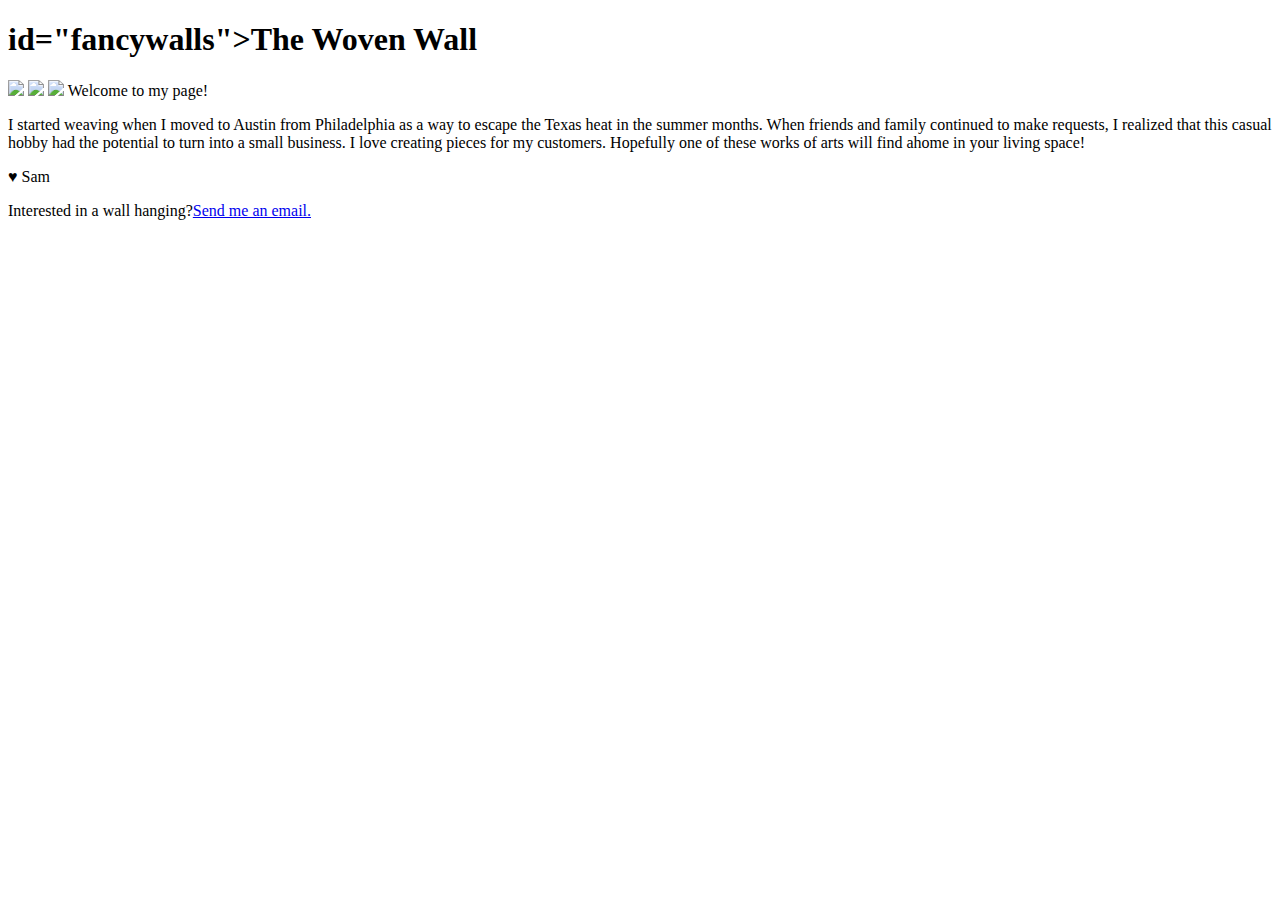
==== unit_3/index.html @ 7866ebd9 "unit 3 style and content" ====
<!DOCTYPE html>
<html>
<head>
	<title>The Woven Wall</title>
	<link rel="stylesheet" type="text/css" href="CSS/style.css">
</head>
<body>
  <h1>id="fancywalls">The Woven Wall</h1>
  <p>
      <img src="IMG_1641.jpg">
      <img src="IMG_1644.jpg">
      <img src="IMG_1643.jpg">
  Welcome to my page!</p>
  <p> I started weaving when I moved to Austin from Philadelphia as a way to escape the Texas heat in the summer months. When friends and family continued to make requests, I realized that this casual hobby had the potential to turn into a small business. I love creating pieces for my customers. Hopefully one of these works of arts will find ahome in your living space!</p>
  <p>&hearts; Sam<p>
  <p>Interested in a wall hanging?<a href="mailto:sbrennan822@gmail.com?
  	subject=Wall Hanging Inquiry!">Send me an email.</a></p>
</body>
</html>
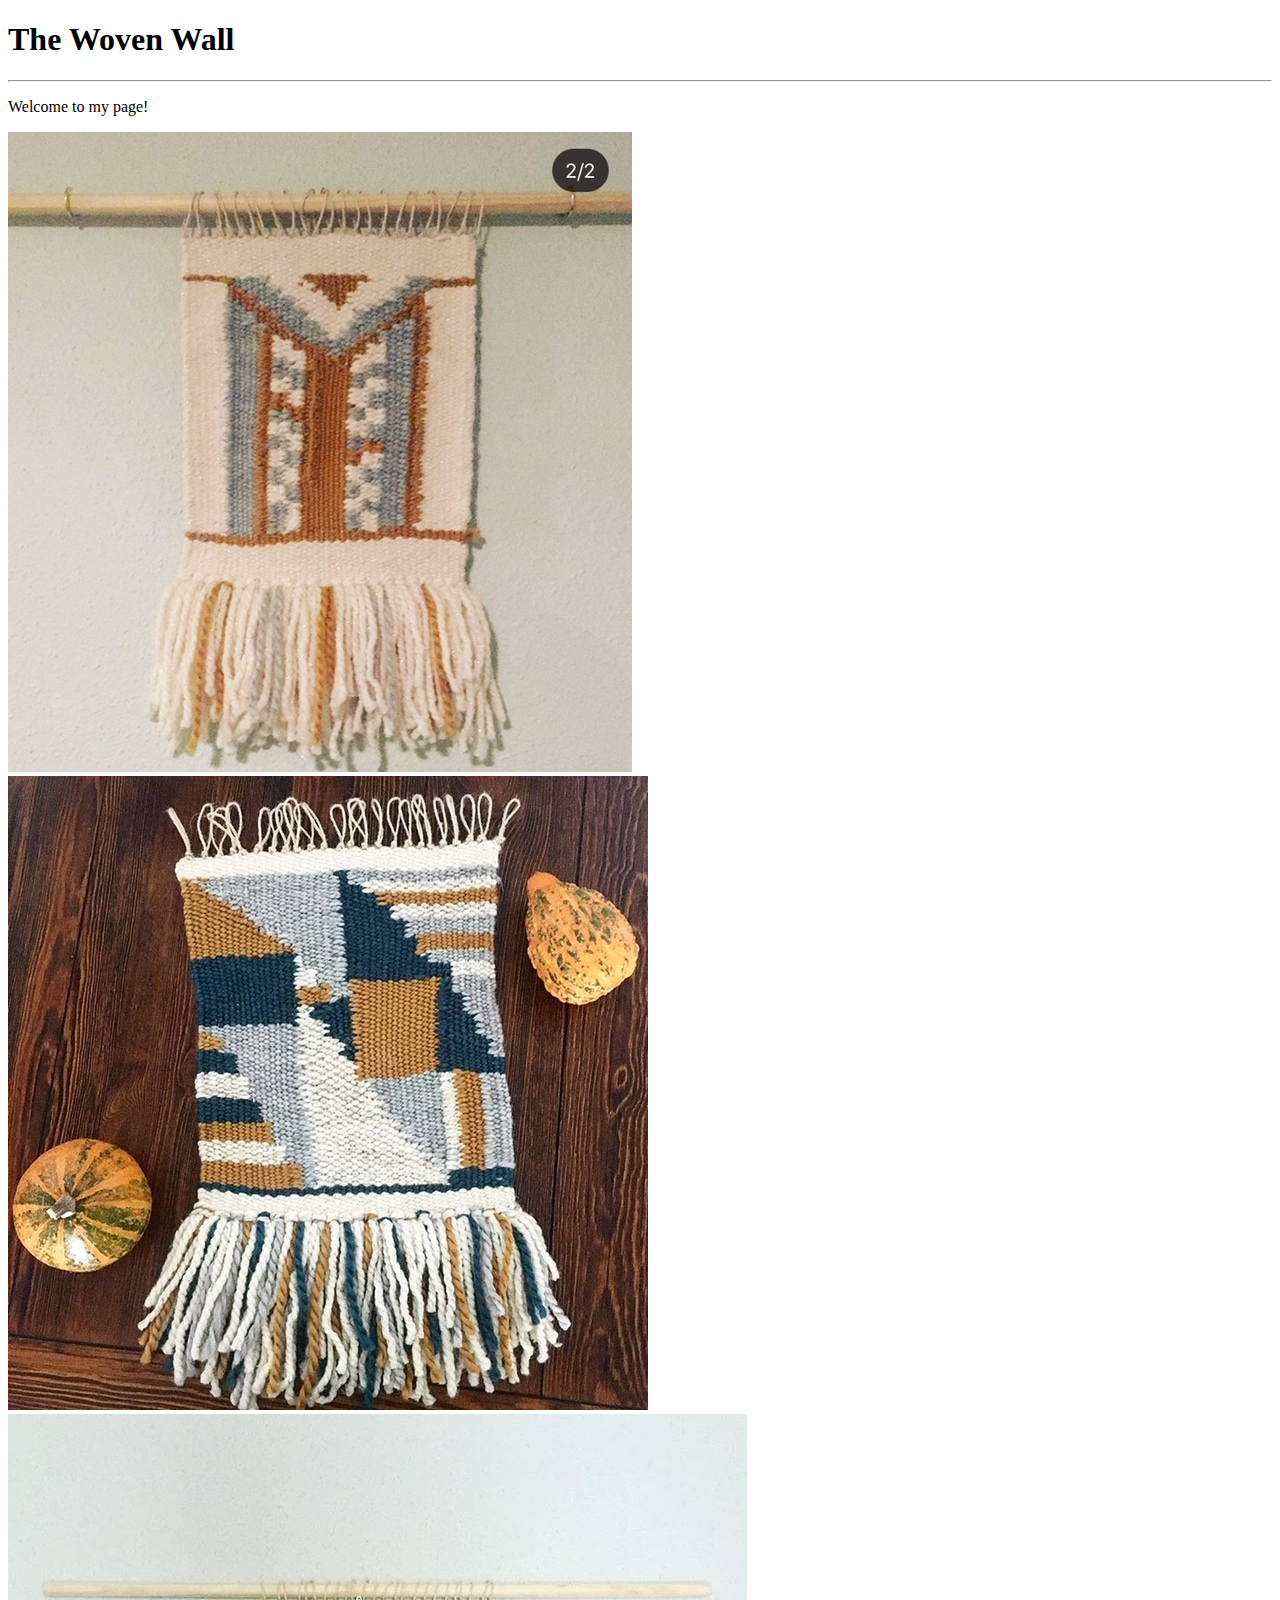
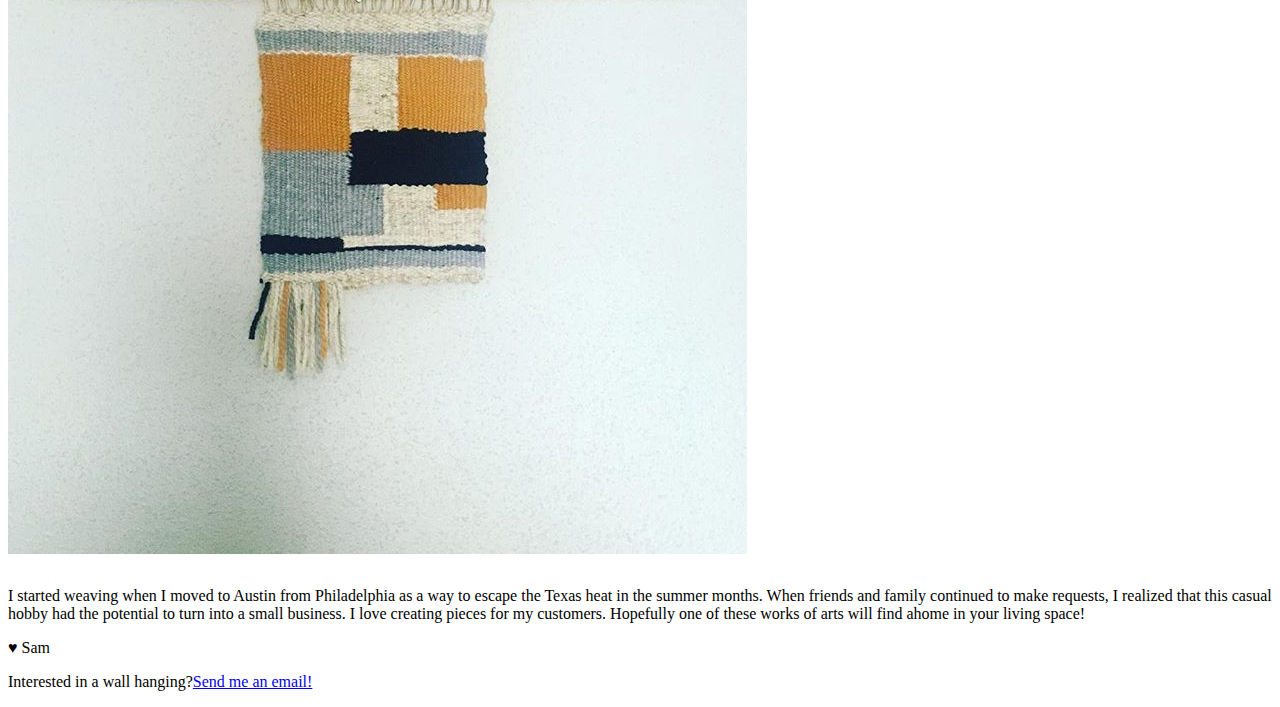
==== commit 9a20c545: "updates on style and content" ====
--- a/unit_3/index.html
+++ b/unit_3/index.html
@@ -5,16 +5,16 @@
 	<link rel="stylesheet" type="text/css" href="CSS/style.css">
 </head>
 <body>
-  <h1>id="fancywalls">The Woven Wall</h1>
-  <p>
-      <img src="IMG_1641.jpg">
-      <img src="IMG_1644.jpg">
-      <img src="IMG_1643.jpg">
-  Welcome to my page!</p>
-  <p> I started weaving when I moved to Austin from Philadelphia as a way to escape the Texas heat in the summer months. When friends and family continued to make requests, I realized that this casual hobby had the potential to turn into a small business. I love creating pieces for my customers. Hopefully one of these works of arts will find ahome in your living space!</p>
+  <h1 id="fancywalls">The Woven Wall</h1>
+     <hr> 
+  <p id="welcome">Welcome to my page!</p>
+    <img src="images/IMG_1644.jpg">
+    <img src="images/IMG_1641.jpg">
+    <img src="images/IMG_1643.jpg">
+  <p id="history">I started weaving when I moved to Austin from Philadelphia as a way to escape the Texas heat in the summer months. When friends and family continued to make requests, I realized that this casual hobby had the potential to turn into a small business. I love creating pieces for my customers. Hopefully one of these works of arts will find ahome in your living space!</p>
   <p>&hearts; Sam<p>
   <p>Interested in a wall hanging?<a href="mailto:sbrennan822@gmail.com?
-  	subject=Wall Hanging Inquiry!">Send me an email.</a></p>
+  	subject=Wall Hanging Inquiry!  ">Send me an email!</a></p>
 </body>
 </html>
 
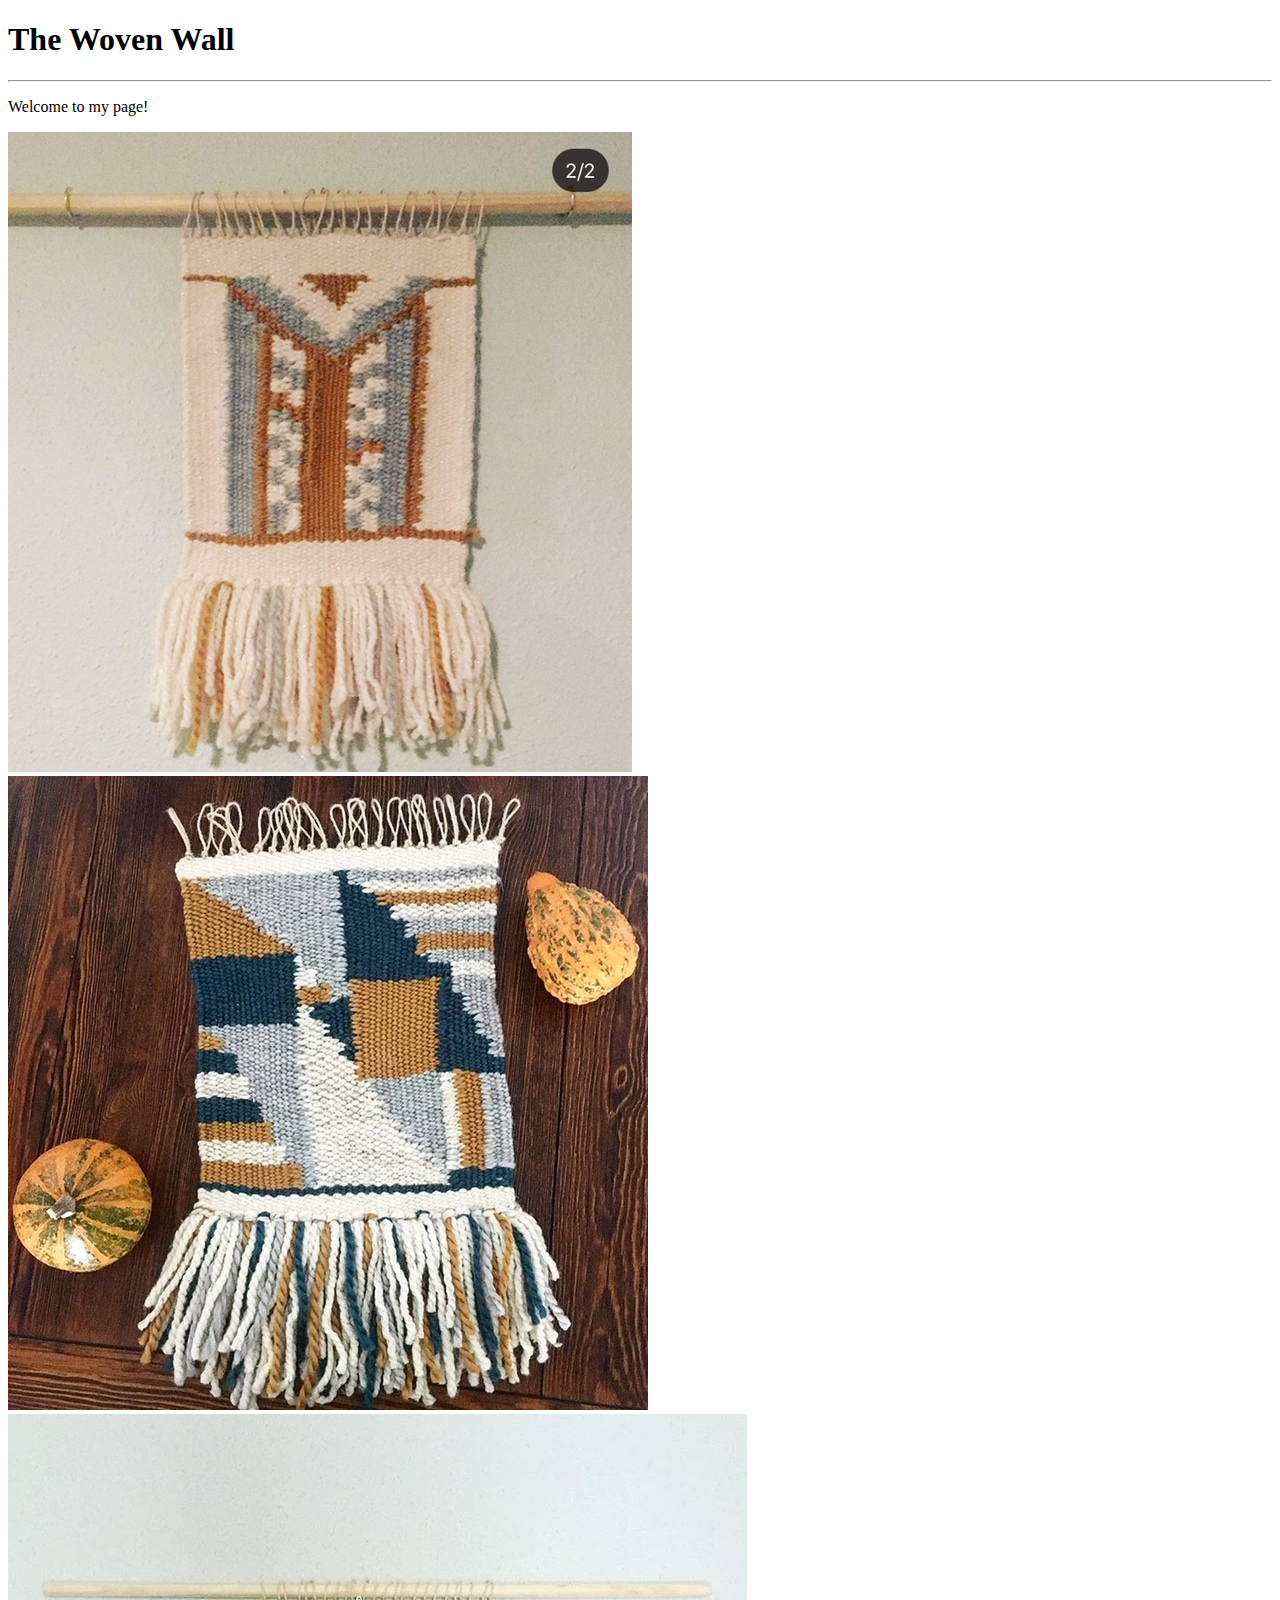
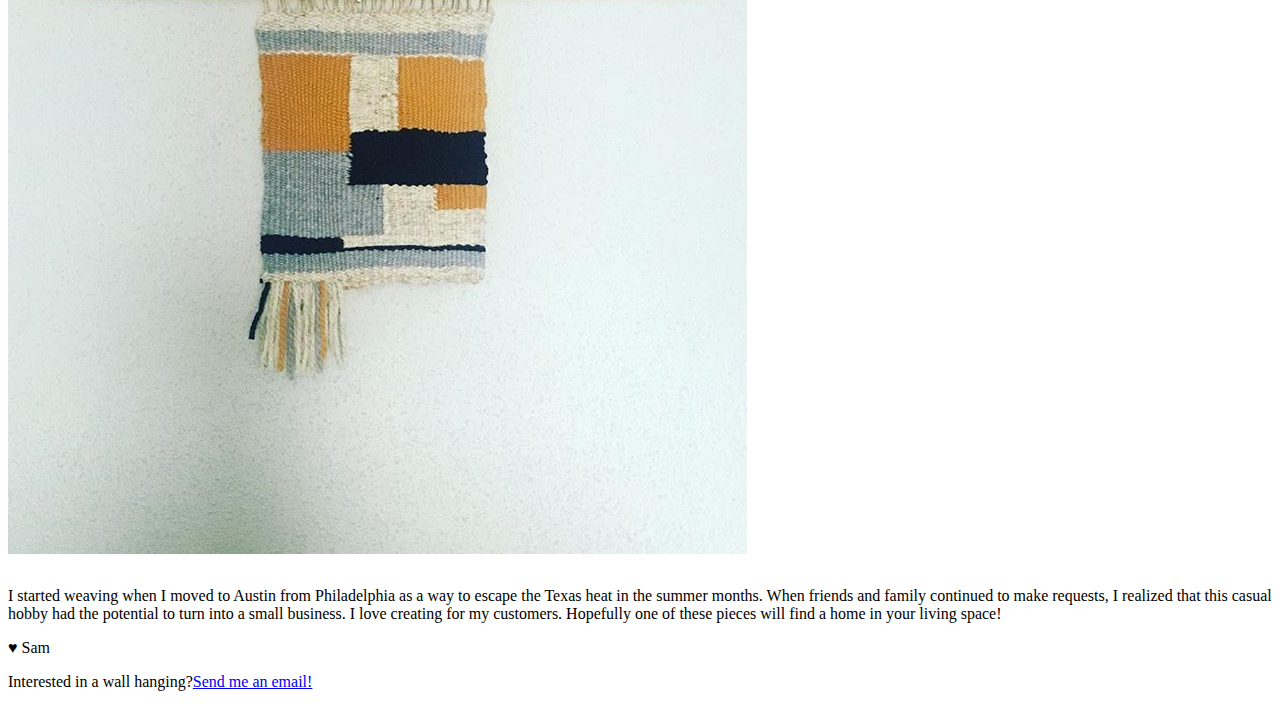
==== commit 3e9c48b8: "Updates to images and text" ====
--- a/unit_3/index.html
+++ b/unit_3/index.html
@@ -8,11 +8,11 @@
   <h1 id="fancywalls">The Woven Wall</h1>
      <hr> 
   <p id="welcome">Welcome to my page!</p>
-    <img src="images/IMG_1644.jpg">
-    <img src="images/IMG_1641.jpg">
-    <img src="images/IMG_1643.jpg">
-  <p id="history">I started weaving when I moved to Austin from Philadelphia as a way to escape the Texas heat in the summer months. When friends and family continued to make requests, I realized that this casual hobby had the potential to turn into a small business. I love creating pieces for my customers. Hopefully one of these works of arts will find ahome in your living space!</p>
-  <p>&hearts; Sam<p>
+    <img src="images/IMG_1644.jpg" alt="I am a weaving" title="I would look great in your home!">
+    <img src="images/IMG_1641.jpg" alt="I am also a weaving" title="And I would look great in your home!">
+    <img src="images/IMG_1643.jpg" alt="Me too! I'm a weaving" title="And I would also look great in your home!">
+  <p id="history">I started weaving when I moved to Austin from Philadelphia as a way to escape the Texas heat in the summer months. When friends and family continued to make requests, I realized that this casual hobby had the potential to turn into a small business. I love creating for my customers. Hopefully one of these pieces will find a home in your living space!</p>
+  <p id="signature">&hearts; Sam</p>
   <p>Interested in a wall hanging?<a href="mailto:sbrennan822@gmail.com?
   	subject=Wall Hanging Inquiry!  ">Send me an email!</a></p>
 </body>
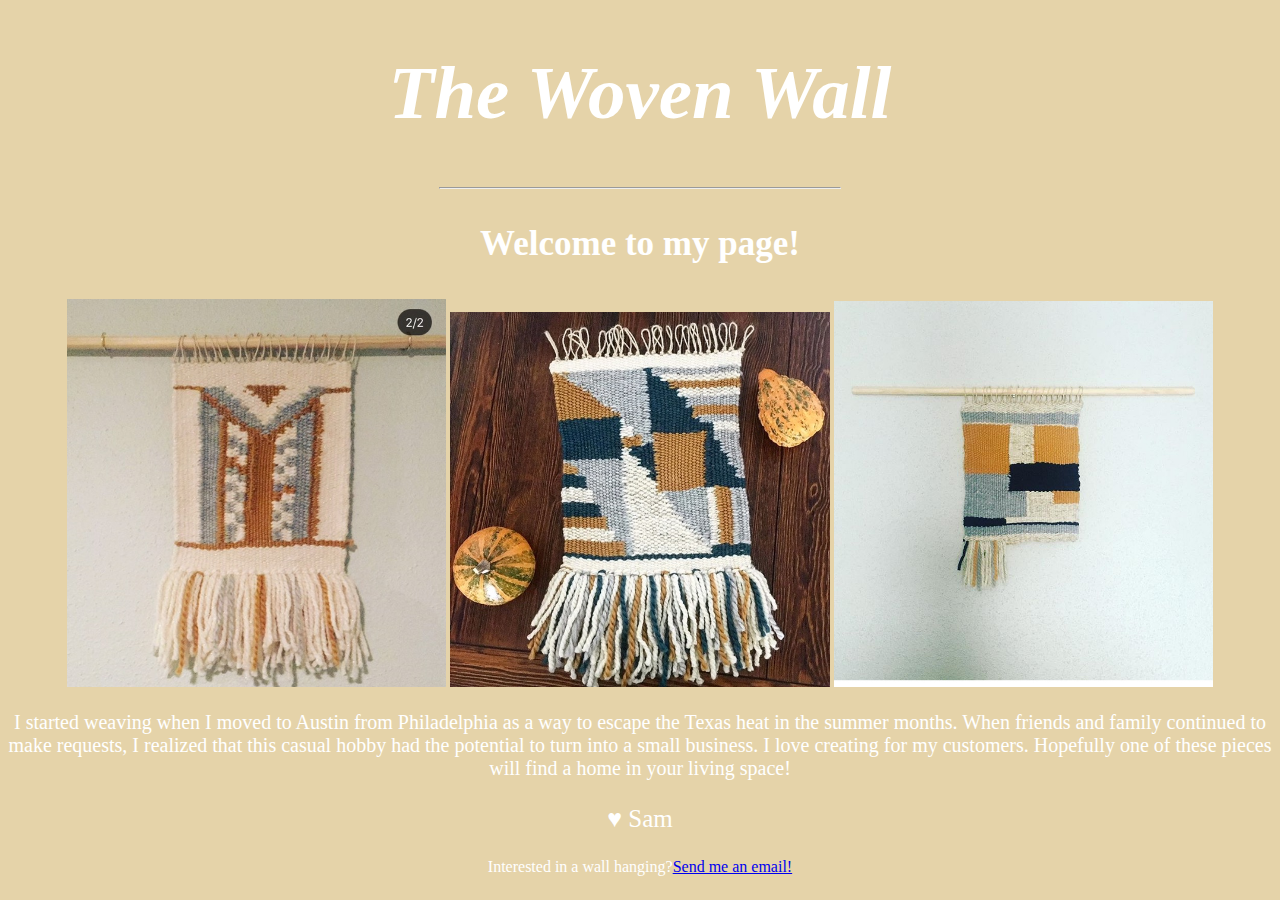
==== commit a1dc962b: "caps on CSS - changed" ====
--- a/unit_3/index.html
+++ b/unit_3/index.html
@@ -2,7 +2,7 @@
 <html>
 <head>
 	<title>The Woven Wall</title>
-	<link rel="stylesheet" type="text/css" href="CSS/style.css">
+	<link rel="stylesheet" type="text/css" href="css/style.css">
 </head>
 <body>
   <h1 id="fancywalls">The Woven Wall</h1>
--- a/unit_3/css/style.css
+++ b/unit_3/css/style.css
@@ -0,0 +1,39 @@
+body {
+	background: #E5D3A9;
+	font-family: Georgia;
+	text-align: center;
+}
+
+#fancywalls {
+	font-style: italic; 
+}
+
+#welcome {
+	font-size: 35px;
+	font-weight: bold;
+}
+
+#history {
+	font-size: 20px;
+}
+
+#signature {
+	font-size: 25px;
+}
+
+h1, p {
+	color: white;
+}
+
+h1 {
+	font-weight: bold;
+	font-size: 75px;
+}
+
+img {
+	width: 30%;
+}
+
+hr {
+  width: 400px;
+}